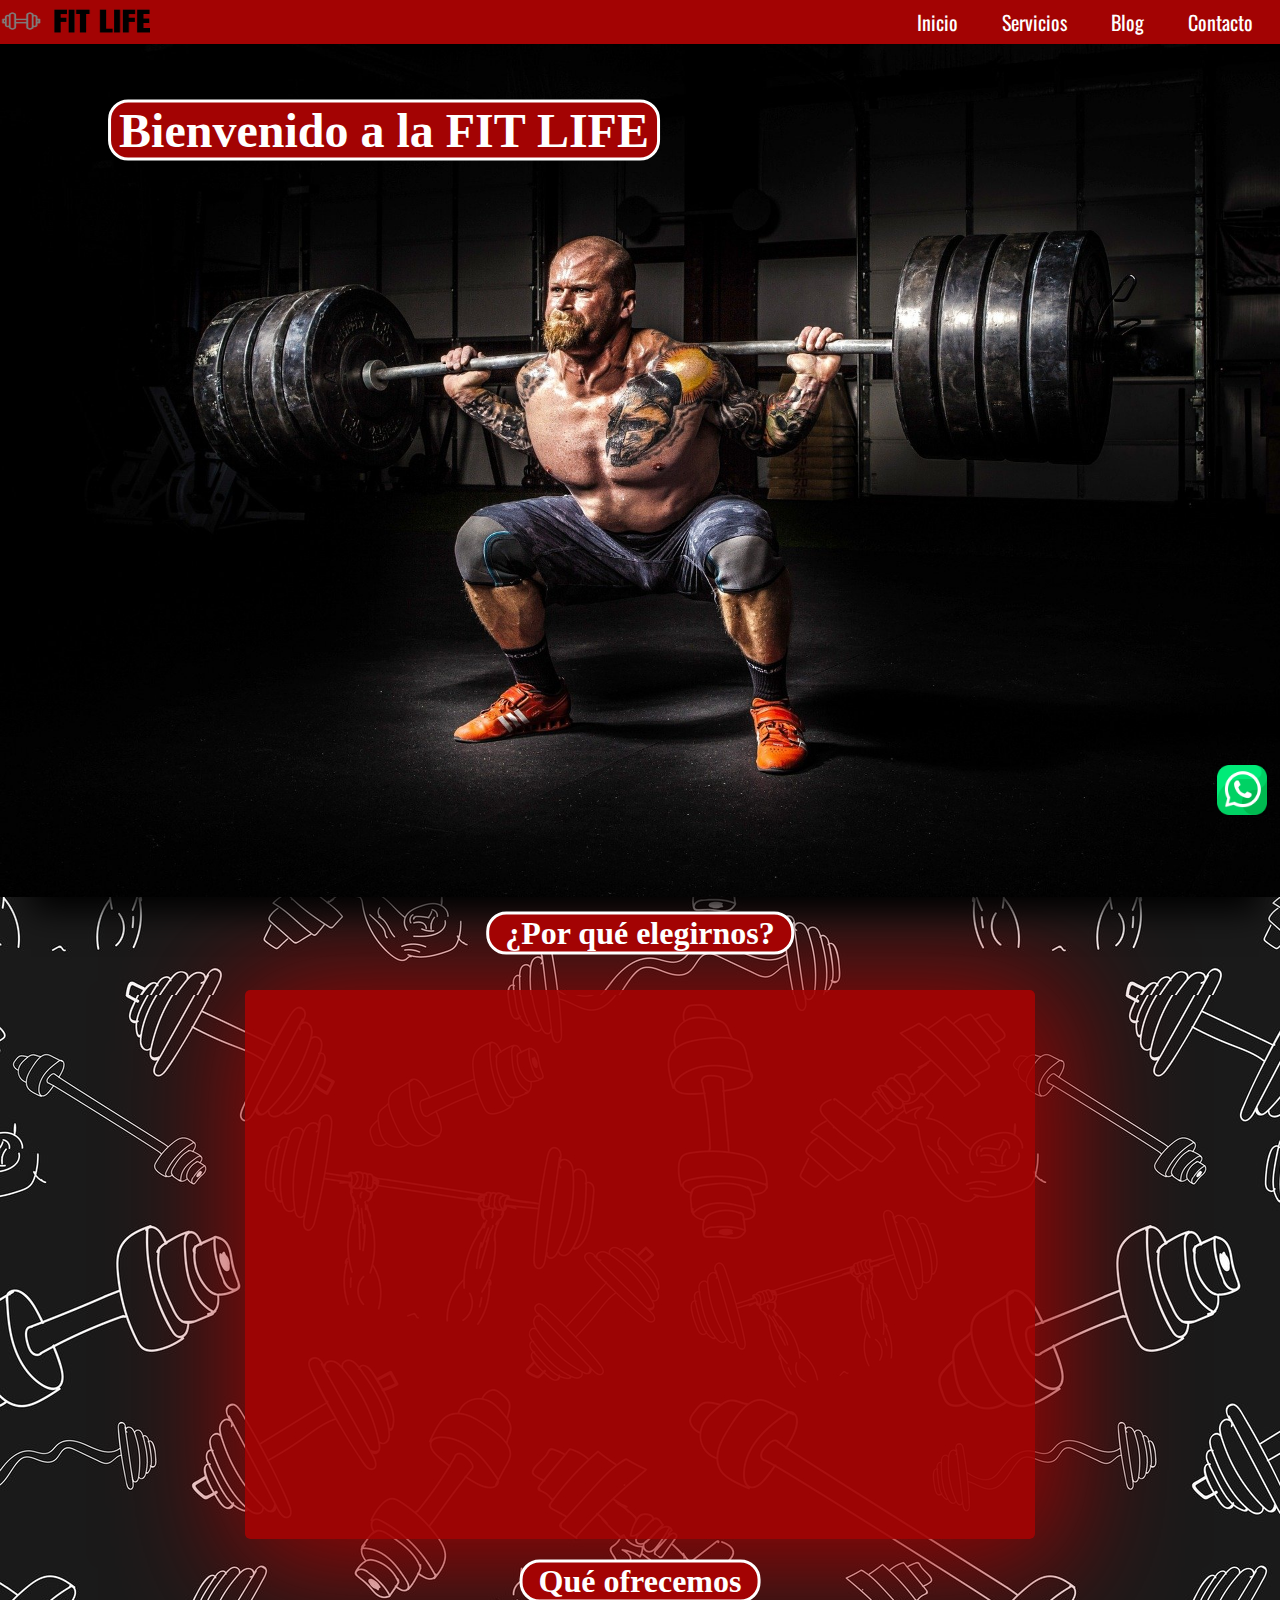
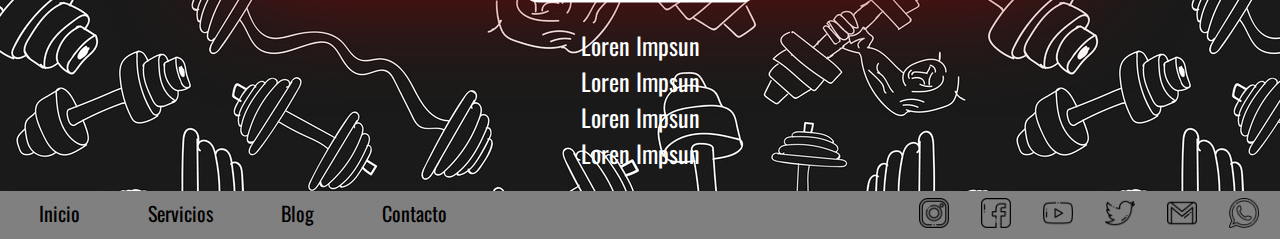
==== index.html @ 90eb645e "Animaciones" ====
<!DOCTYPE html>
<html lang="es">

<head>
  <title>FIT LIFE </title>
  <meta charset="UTF-8">
  <meta name="title" content="FIT Life">
  <meta name="description" content="Landing Page FIT LIFE">
  <meta name="viewport" content="width=device-width,initial-scale=1.0">
  <link rel="icon" href="assets/images/logo_large.png" type="image/png" />
  <link rel="stylesheet" href="assets/css/style.css">
  <link rel="stylesheet" type="text/css" media="print" href="assets/css/print.css" />

</head>

<body>
  <header>
    <nav class="navegador">
      <a class="logo" title="Logo FIT LIFE" href="index.html"><img src="assets/images/logo_large.png" width="150"
          height="40" alt="Logo FitLife"></a>
      <a class="link-3" href="index.html">Inicio</a>
      <a class="link-3" href="servicios.html">Servicios</a>
      <a class="link-3" href="blog.html">Blog</a>
      <a class="link-3" href="contacto.html">Contacto</a>
    </nav>
  </header>
  <main>
    <div class="contenedor">
      <img class="areahero" src="assets/images/areaHero.jpg" width="100%" height="100%" alt="Area Hero">
      <div class="centrado">
        <h1>Bienvenido a la FIT LIFE</h1>
      </div>

    </div>

    <h2 class="tituloForm">¿Por qué elegirnos?</h2>
    <div class="divPadreIndex">
      <div class="cajaRoja">
        <iframe class="videoPC" width="760" height="515" frameborder="0" rel="0" modestbranding="1"
          src="https://www.youtube.com/embed/nNqmmrD6hPM" title="YouTube video player"
          allow="accelerometer; autoplay; clipboard-write; encrypted-media; gyroscope; picture-in-picture"
          allowfullscreen></iframe>
        <iframe class="videoMov" width="360" height="215" frameborder="0" rel="0" modestbranding="1"
          src="https://www.youtube.com/embed/nNqmmrD6hPM" title="YouTube video player"
          allow="accelerometer; autoplay; clipboard-write; encrypted-media; gyroscope; picture-in-picture"
          allowfullscreen></iframe>
      </div>
    </div>


    <h2 class="tituloForm">Qué ofrecemos</h2>
    <div class="">
      <ul class="lista">
        <li>Loren Impsun</li>
        <li>Loren Impsun</li>
        <li>Loren Impsun</li>
        <li>Loren Impsun</li>
      </ul>
    </div>
    <div class="menu"></div>

  </main>
  <a class="iconowhatsapp" href="https://wa.me/34671139266"><img src="assets/images/whatsapp.png" width="50" height="50"
      alt="Icono Whatsapp"></a>
  <footer>
    <nav class="footerNav">
      <div>
        <a class="link-footer" href="index.html">Inicio</a>
        <a class="link-footer" href="servicios.html">Servicios</a>
        <a class="link-footer" href="blog.html">Blog</a>
        <a class="link-footer" href="contacto.html">Contacto</a>
      </div>
      <div>
        <a class="imagen-footer" href="https://www.instagram.com/"><img src="assets/images/instagram.png" width="30"
            height="30" alt="Logo instagram"></a>
        <a class="imagen-footer" href="https://es-es.facebook.com/"><img src="assets/images/facebook.png" width="30"
            height="30" alt="Logo facebook"></a>
        <a class="imagen-footer" href="https://www.youtube.com/"><img src="assets/images/youtube.png" width="30"
            height="30" alt="Logo youtube"></a>
        <a class="imagen-footer" href="https://twitter.com/?lang=es"><img src="assets/images/gorjeo.png" width="30"
            height="30" alt="Logo twitter"></a>
        <a class="imagen-footer" href="https://gmail.com/"><img src="assets/images/gmail.png" width="30" height="30"
            alt="Logo gmail"></a>
        <a class="imagen-footer" href="https://wa.me/34671139266"><img src="assets/images/logotipo-de-whatsapp.png"
            width="30" height="30" alt="Logo whattsapp"></a>
      </div>
    </nav>
  </footer>

</body>

</html>
---- assets/css/style.css ----
@import url('https://fonts.googleapis.com/css2?family=Oswald&display=swap');
@font-face { 
    font-family: 'Evogria'; 
    src: local('Evogria'), 
        url("assets/webfonts/evogria-webfont.woff2") format('woff2'), 
        url("assets/webfonts/evogria-webfont.woff") format('woff'), 
        url("assets/webfonts/Evogria.otf") format('truetype');
}
:root{
    --colorPC: #a30303;
}
/**********************Etiquetas estandar**********************/
*{
  margin:0px; 
  padding: 0px; 
  box-sizing: border-box;
}
body{
    background-image: url("../images/fondoContacto.jpg");
    overflow-x:hidden;
}


h1,h2,h3,h4,h5,h6{ 
    font-family:'Evogria';
    color:white;
    text-align: center;
}
h1{
    font-size: 3em;
}
h2{
    font-size: 2em;
}
h3{
    font-size: 1.5em;
}
cite,em,p{
    font-family: 'Oswald', sans-serif;
    font-size: 1.2em;
    margin:1em;
    color:white;
    line-height: 1.8em;
}
/**********************Blog**********************/
article{
    padding-top: 2em;
    padding-bottom: 2em;
    border-bottom: 3px solid white;
}
section{
    float:left;
    width:70%;
    background-color: var(--colorPC);
    border:3px solid white;   
    padding-left: 2em;
    padding-right: 2em;

}
/**********************Aside**********************/
aside{
    padding-left: 2em;
    padding-right: 2em;
    background-color: rgb(216, 132, 35);
    color:black;
    float: left;
    margin-right: 1.5em;
    width: 22%;
    border-radius:5px;
    border: solid 3px white;
}
.listaAside{
    list-style-image: url("../images/logo_small_icon_only_inverted.png");
    color:white;
    font-family: 'Oswald', sans-serif;
    font-size: 1.25em;
    margin-left: 0.1em;
}
.listaAside>li>a{
    color:white;
}
.listaAside:visited{
    color:var(--colorPC);
}
.H2Aside{
    text-align: center;
    font-family:'Evogria';
    font-size: 2em;
    margin-top: 1em;
    margin-right: 1em;
    margin-bottom: 0.5em; 
    margin-left: 0.5em;
    color:white; 
    text-shadow: 3px 3px 2px black;
}
/**********************Formulario **********************/
form{
    border: var(--colorPC) 5px solid;
    background-color: grey;
    padding: 60px;
    max-width: 600px;
    margin: 0 auto;
    margin-bottom: 3em;
}
form> textarea{
    resize:none;
    border: solid 2px var(--colorPC);
    border-radius: 5px;
}
.tituloForm{
    display: inline-flex;
    background-color: var(--colorPC);
    margin-top: 1em;
    position: relative;
    top: 10%;
    left: 50%;
    padding-left: 0.5em;
    padding-right: 0.5em;
    transform: translate(-50%, -50%);
    margin-bottom: 0.1em;
    border-radius: 20px;
    border:3px solid white;
}

label{
    font-family: "Evogria";
    font-size: 1.5em;
    margin:0.7em;
    color:white;
    margin-bottom: 1em;
    display: block;
    text-shadow: 3px 3px 2px black;
}
input{
    margin-left: 1em;
    margin-bottom: 1em;
    height: 2em;
    border: solid 2px var(--colorPC);
    border-radius: 5px;

}

.buttonF {
	display: block;
	background-color: var(--colorPC);
	padding: 5px 30px 5px 30px;
    margin-bottom: 10px;
	border: 0;
	font-size: 1em; 
	color: 	white;
  font-family: "Evogria";
}
.bloqueCheck{
    margin-top: 1em;
    margin-bottom: 1em;
    font-size: 0.8em;
    vertical-align: middle;
}
.chechText{
    font-size: 1.2em;
    display: inline;
}
input#color{
    color:white;
    font-family: 'Oswald', sans-serif;
    font-size: 1.5em;
  }
.checkbox:checked{
    background-color: var(--colorPC);
    border:none;
}
/**********************navegador**********************/
nav {
    padding: 7px;
    text-align: right;
    box-shadow: 3px 3px 3px rgba(0, 0, 0, 0.5);
  }
.navegador{
    height: 100%;
    background: var(--colorPC);
    width: 100%;
    box-shadow: 5px 10px 15px -10px white;

}
.menu{
    height: 20px;
}
.logo{
    position:absolute;
    left:0%;
    top:0.15%
}
/*********************footer**************************/
.footerNav{
    height: 100%;
    background: grey;
    top: 0px;
    width: 100%;
    right: 0%;
    display: flex;
    justify-content: space-between;
}
.imagen-footer{
    align-items: center;
    text-decoration: none;
    padding: 0 10px;
    margin: 0 4px;
    display:inline-block;
    top: 0.22em;
    left: 100%;
}
/***********************tabla*****************************/
table{
    margin: auto;
    border-collapse: collapse;
    caption-side: bottom;
    position: relative;
    font-family:'Evogria';
    text-align: center;
    border: 3px solid white;
    white-space:nowrap;
    height: 300px;
}
table>caption{
    color:white;   
    font-size: 2em; 
}

tr:nth-child(odd){
    background-color:rgb(216, 132, 35) ;
}

tr:nth-child(even){
    background-color:gray ;
}
tr:first-child{
    background-color: var(--colorPC);
    
}
td,th{
    color:white;
    font-family: 'Oswald', sans-serif;
    font-size: 1.2em;
}

.navVideo{
  
    padding-top: 1em;
    display: flex;
    flex-wrap: wrap;
    margin-top: 0.5em;
    width: 100%;

    background-color: gray;
    border-radius: 20%;
    text-align: center;
    color: black;
}
.navVideo>div{ 
    margin-top: 0.30em;
    width:100%;
    font-size: 110%;
    margin-right: 4.25em;
}


.VideoButton{
    background-color: var(--colorPC);
    color: white;
    height: 30px;
    width: 17.5%;
    border-color: black;
}

.audios{
    margin-top: 1em;
    display: flex;
    justify-content:space-between;
    width: 100%;
    align-items: center;
}
.audios>button{
    
    width: 15%;
    background: url('../images/iphone-se-red-wallpaper.jpg');
    -webkit-background-clip: text;
    color: transparent;

    /* Other */
    
    font-size: 30px;
    font-weight: 900;
    -webkit-animation: dynamic 10s infinite alternate linear;
            animation: dynamic 10s infinite alternate linear;
    white-space: nowrap;

}

.animacionLogo {
	animation-duration: 5s;
	animation-name: animacionLogo;
	animation-iteration-count: infinite;
  }
@keyframes animacionLogo{
	from {
		-webkit-transform: rotate(0deg);
        transform: rotateY(0deg);
	}
  50%{
		-webkit-transform: rotate(180deg);
        transform: rotateY(180deg);
	} 
	to {
		-webkit-transform: rotate(360deg);
        transform: rotateY(360deg);
		}
}

/******************lista*****************/
.lista{
    color:white;
    list-style:none;
    font-family: 'Oswald', sans-serif;
    font-size: 1.5em;
    text-align: center;
}

/******************links************************/
.linkCompra{
    color:rgb(216, 132, 35)
}
/*link de nav*/
.link-3 {
    font-family: 'Oswald', sans-serif;
    align-items: center;
    position:relative;
    color: #ffffff;
    font-size: 20px;
    text-decoration: none;
    padding: 0 10px;
    margin: 0 10px;
  }
  .link-3:hover {
    background-color: rgb(216, 132, 35);
    transition: 0.4s;
    color: white;
    padding-top: 0.42%;
    padding-bottom: 0.42%;
  }

.link-footer {
    font-family: 'Oswald', sans-serif;
    align-items:center;
    transition: 0.4s;
    position:relative;
    color: black;
    font-size: 20px;
    text-decoration: none;
    padding: 0 12px;
    margin: 0 20px;
}
  
.link-footer:active{
      color:rgb(216, 132, 35) ;
}
/*************Contenedores********************/
/*contenedor de index*/
.divPadreIndex{
    text-align: center;
}
/*contenedor index videp*/
.cajaRoja{
  
    padding: 15px;
    margin: 10px;
    align-items: center;
    background-color:rgba(163,3,3,0.95) ;
    border-radius: 5px;
  /* IMPORTANTE */
  display: inline-block;
  box-shadow: 10px 10px 124px 20px rgba(163,3,3,0.95);
}
/*contenedorAreaHero*/
.contenedor{
    position: relative;
    display: inline-block;
    text-align: center;
    margin-top: 0px;
    width: 100%;
    height: 100%;
}
/*contenedor h1 index*/
.centrado{
    position: absolute;
    top: 10%;
    left: 30%;
    transform: translate(-50%, -50%);
    background-color:var(--colorPC);
    border-radius: 20px;
    padding-left: 0.5em;
    padding-right: 0.5em;
    border: solid 3px white;
    animation-duration: 5s;
	animation-name: animacionLogo;
	animation-iteration-count: infinite;
}

animation-duration: 3s;
animation-name: slidein;


@keyframes slidein {
from {
  margin-left: 100%;
  width: 300%
}

to {
  margin-left: 0%;
  width: 100%;
}
}
/*contenedor de los articulos*/
.articulos{
    padding-left: 1em;
    margin-top: 2.5em;
    margin-bottom: 2.5em;
    padding-top: 2em;
    align-items: center;
    text-align: justify;
    overflow: hidden;
    border-radius: 20px;
    list-style:none;
}
/*contenedor de contacto extra*/
.centradoN{
    display:inline-block;
    background-color: var(--colorPC);
    margin-top: 5em;
    position: relative;
    left: 50%;
    padding-left: 0.5em;
    padding-right: 0.5em;
    transform: translate(-50%, -50%);
    border-radius: 20px;
    border: solid white 3px;
}
/*contenedor iframes*/
.centradoI{
   text-align: center;
   width: 100%;
}
/*contenedores flex de servicios*/
.divDisplay{
    padding-top:1em;
    background-color: var(--colorPC);
    padding-left: 0.75em;
    padding-right: 0.75em;
    padding-bottom: 1em;
    border-radius: 20px; 
    margin-bottom: 3em;
    margin-top: 1em;
    line-height: 2.5em;
    width: 510px; 
    text-align: center;
    border:3px solid white;
}
.divDisplayPRO{
    padding: 0.5em;
    padding-top: 1em;
    padding-bottom: 1em;
    background-color: rgb(216, 132, 35) ;
    border-radius: 20px; 
    margin-bottom: 2em;
    margin-top: 1em;
    line-height: 2.5em;
    width: 600px; 
    text-align: center;
    border:3px solid white;
}
.contenedoresDis{
  display: flex;
  flex-wrap: nowrap;
  justify-content: space-around;
}
/*contenedor del scroll de blog*/
.scroll {
    border:2px solid white;
    border-radius: 5px;
    background-color:  rgb(216, 132, 35) ;
    width: 150px;
    height: 150px;
    overflow: scroll;
  }
/*contenedor que centra la servicios*/
.contenedorCentrado{
      max-width: 100%;
      align-items: center;
      align-content: center;
      margin: 0 auto;
  }
/*diseño areaHero*/
.areahero{
    box-shadow: 5px 40px 31px -26px rgba(0,0,0,1);
    -webkit-box-shadow: 5px 40px 31px -26px rgba(0,0,0,1);
    -moz-box-shadow: 5px 40px 31px -26px rgba(0,0,0,1);
}

.scrollT{

}

/***************whatsapp*********************/
.iconowhatsapp{
    position: fixed;
    right: 1%;
    top:85%;
    transition: 0.5s linear;
}
.iconowhatsapp:hover{

transform: rotate(360deg);
}

/*********Imagenes sin alt****************/

img:not([alt]){
    border: 1px solid red;
}
/**********icono pdf****************/
a[href$=".pdf"]:after 
{
    margin-top: 1em;
    content: "";
    background-image:url(../images/pdf.png);
    background-size: 100% 100%;
    display: inline-block;
  
    /*size of your image*/
    height: 25px;
    width:25px;
}
/******************Iframes ***************************/
.videoPC{

}
.videoMov{
    display: none;
    width: 100%;
}
.iframeBM{
    display: none;
    width: 100%;
}
/**************boton tienda ***************************/

.shop
{
    font-family: "Evogria";
    position: relative;
    bottom: -20%;
    width: 150px;
    padding-top: 40px;
    padding-bottom: 40px;
    margin: 0 auto;
    margin-bottom: 1em;
    border: 0;
    cursor: pointer;
    border-radius: 2px;
    transform: translateY(-50%);
    overflow: hidden;
    border:3px solid white;
    border-radius: 10em;
    box-shadow:2px 5px 16px 5px #0B325E
}

.shop:before, .shop:after
{
    content: "";
    position: absolute;
    top: 0;
    right: 0;
    bottom: 0;
    left: 0;
}

.shop:before
{
    transform: scale(1);
    background: #E30000;
    background: linear-gradient(45deg, #E30000 0%, #E04216 34%, #E3840E 100%);
    background-size: cover;
    transition: 0.3s ease transform;
    z-index: 1;
}

.shop:after
{   
    background: #E30000;
    background: linear-gradient(45deg, #E30000 0%, #E04216 34%, #E3840E 100%);
    opacity: 0.16;
    z-index: 2;
}

.shop div
{
    position: absolute;
    top: 0;
    right: 0;
    bottom: 0;
    left: 0;
    z-index: 3;
}

.shop div:before, .shop div:after
{
    position: absolute;
    top: 3px;
    right: 0;
    left: 0;
    color: #fff;
    font-size: 1.5em;
    font-family: "Evogria";
    font-weight: bold;
    line-height: 1;
    text-align: center;
    padding: 25px 0;
    transition: 0.3s ease all;
}

.shop div:before
{
    content: "30€/mes";
    letter-spacing: 0;
    opacity: 1;
    transform: scale(1);
}

.shop div:after
{
    content: "Comprar";
    letter-spacing: -10px;
    transform: scale(0);
    opacity: 0;
}
.shop div.BAS:before
{
    content: "90€/mes";
    letter-spacing: 0;
    opacity: 1;
    transform: scale(1);
}


.shop div.PRO:before
{
    content: "1500€";
    letter-spacing: 0;
    opacity: 1;
    transform: scale(1);
}


.shop:hover:before
{
    transform: scale(1.3);
}

.shop:hover div:before
{
    letter-spacing: 3px;
    opacity: 0;
    transform: scale(4);
}

.shop:hover div:after
{
    letter-spacing: 0;
    opacity: 1;
    transform: scale(1);
}

/***********Sombra de texto**************/
.sombraT{
    text-shadow: 3px 3px 2px black;
}
/************Texto animado ******************/
.epicT{
	
        /* Text Background Effect */
        
        background: url('../images/fuentefoto.jpg');
        -webkit-background-clip: text;
        color: transparent;
    
        /* Other */
        
        font-size: 50px;
        font-weight: 900;
        -webkit-animation: dynamic 10s infinite alternate linear;
                animation: dynamic 10s infinite alternate linear;
        white-space: nowrap;        
    }
    .epicTS{
    
        /* Text Background Effect */
        
        background: url('../images/fuentefoto.jpg');
        -webkit-background-clip: text;
        color: transparent;
    
        /* Other */
        
        font-size: 30px;
        font-weight: 900;
        -webkit-animation: dynamic 10s infinite alternate linear;
                animation: dynamic 10s infinite alternate linear;
        white-space: nowrap;

        
    }
    .epicTSP{
    
        /* Text Background Effect */
        
        background: url('../images/iphone-se-red-wallpaper.jpg');
        -webkit-background-clip: text;
        color: transparent;
    
        /* Other */
        
        font-size: 30px;
        font-weight: 900;
        -webkit-animation: dynamic 10s infinite alternate linear;
                animation: dynamic 10s infinite alternate linear;
        white-space: nowrap;

        
    }


    @-webkit-keyframes slice {
	
        0% {	line-height: 0%; }
        
        100% {	line-height: 100%; }
        
    }


    @keyframes slice {
	
        0% {	line-height: 0%; }
        
        100% {	line-height: 100%; }
        
    }
    
    /* Dynamic Background Animation */
    
    @-webkit-keyframes dynamic {
        
        0% {	background-position: 0% }
        
        100% {	background-position: 100%; }
        
    }
    
    @keyframes dynamic {
        
        0% {	background-position: 0% }
        
        100% {	background-position: 100%; }
        
    }

/*************** Media queries *****************************/
@media screen and (max-width: 1024px) {
    .link-3:hover {
       
        padding-top: 0.7%;
        padding-bottom: 0.7%;
      }
    .centrado>h1{
        font-size:2.5em;
    }
    .tituloForm{
        font-size: 2.5em;
    }
    .contenedorCentrado{
        max-width: 100%
    }
    .scrollT{
        margin: 0 auto;
        max-width: 90%;
        align-items: center;
        align-content: center;
        margin: 0 auto;
        overflow-x: scroll;
    }
    .contenedoresDis{
        flex-wrap:wrap;
        justify-content: center;
      }
      .iconowhatsapp{
        position: fixed;
        right: 0.25%;
        top:80%;
        transition: 0.5s linear;
    }
  .epicT{
      font-size:30px;
}
.H2Aside{
    font-size: 1.5em;
}
.iframeBM{
    display: none;
}
}

@media screen and (max-width: 768px) {
    .centrado>h1{
        font-size:2em;
    }
    .tituloForm{
        font-size: 2em;
    }
    .videoPC{
        display: none;
    }
    .videoMov{
        display: block;
    }
    .iconowhatsapp{
        display: none;
    }
    .divDisplay{
        width: 400px;
    }
    .divDisplay>h4{
        font-size: 0.80em;
    }
    .divDisplayPRO{
        width: 420px;
    }
    .divDisplayPRO>h4{
        font-size: 0.73em;
    }
    .articulos{
        width: 100%;
        margin-top: 1em;
        display: block;
    }
    aside{
        width: 80%;
        margin-bottom: 1em;
        display: block;  
        margin-left: 3em;
    }
    .listaAside{
        font-size: 1em;
    }
    section{
        width: 95%;
        margin-bottom: 1em;
        display: block;
        margin-left: 0.5em;
    }
    .H2Aside{
        font-size: 1.2em;
    }
    form{
        max-width: 400px;
        
    }
    form> textarea{
       width: 300px;
    }
    .bloqueCheck{
        font-size: 0.56em;
    }
    em{
        font-size: 1em;
    }
    article>h3{
        font-size: 1em;
    }
    .epicT{
        font-size: 1.1em;
    }
    .articulos>section>article>p{
        font-size: 1em;
    }
    .centradoN{
        margin-top: 8em;
        width: 90%;
    }
    table>caption{
        font-size: 1.5em;
    }
    .scrollT{
        overflow-x:scroll;
    }
    .link-footer {
        padding: 0 6px;
        margin: 0 10px;
    }
    
}



@media screen and (max-width: 480px) {
    .centrado>h1{
        font-size:1.2em;
    }
    .navegador{
        padding-top: 3em;
        
    }
    .navegador>.logo{
        left:30%;
    
    }
    .navegador>a{
    display:flex;
    }
    .link-3:hover {
    padding-top: 0%;
    padding-bottom: 0%;
    padding-left: 10%;
    padding-right: 10%;
    margin-left: 0em;
    margin-right: 0em;
    }
    .tituloForm{
        font-size: 1.2em;
    }
    .esconder{
        display:none;
    }
    .scrollT{
        overflow: hidden;
    }
    .iframeBM{
        display: block;
    }
    .iframeB{
        display: none;
    }
}
---- assets/css/print.css ----
@media print{ 
    header,footer,aside,nav{
        display: none; 
    } 
}
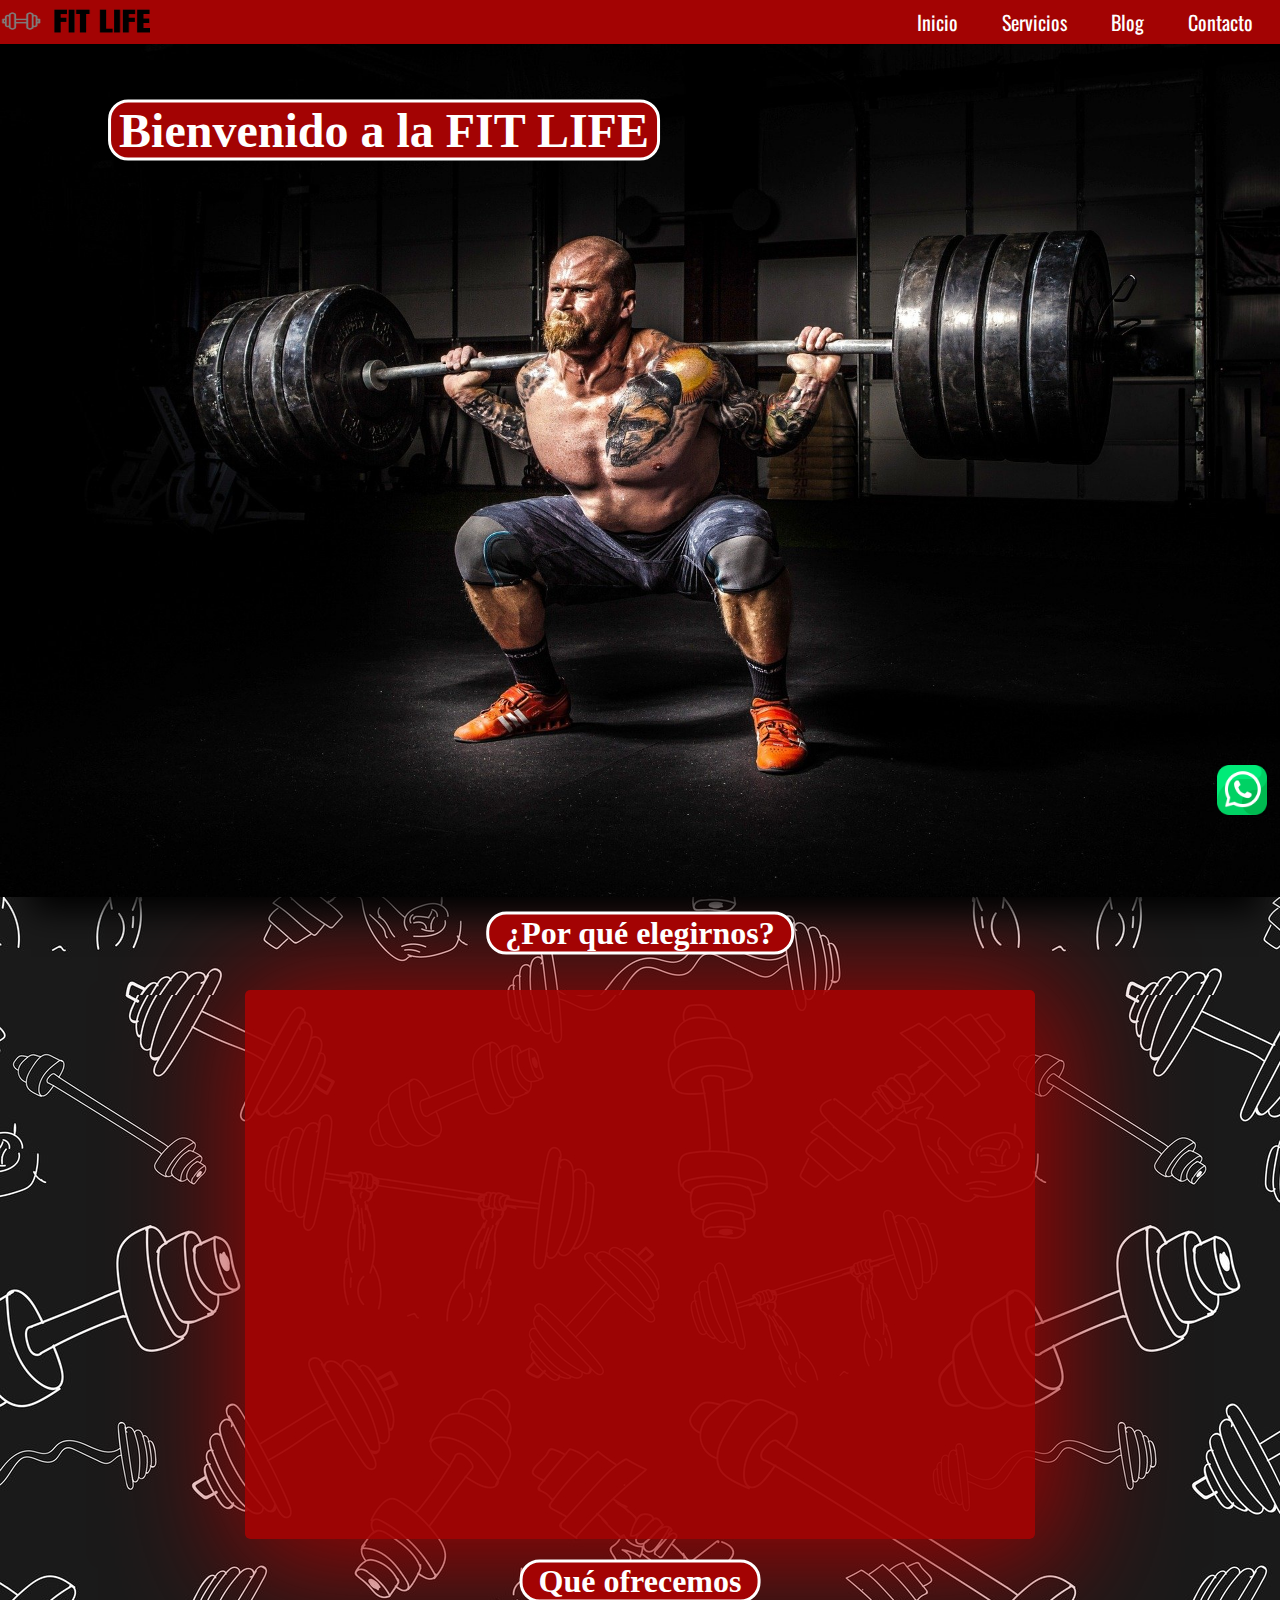
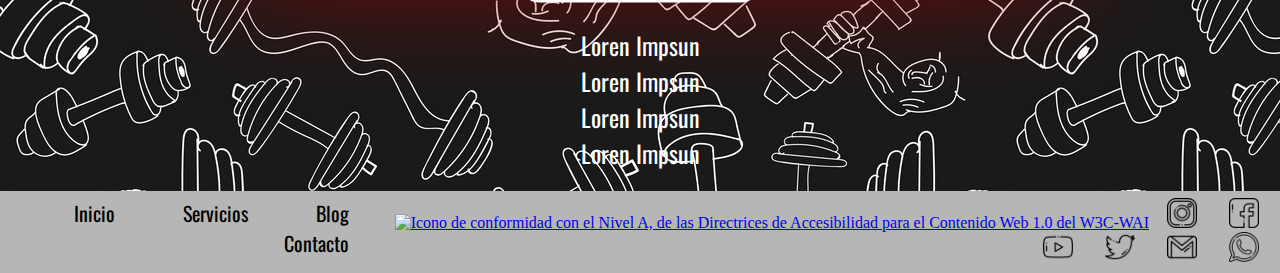
==== commit 4072f305: "Form corregido" ====
--- a/index.html
+++ b/index.html
@@ -65,12 +65,19 @@
   <footer>
     <nav class="footerNav">
       <div>
-        <a class="link-footer" href="index.html">Inicio</a>
+        <a class="link-footer"  href="index.html">Inicio</a>
         <a class="link-footer" href="servicios.html">Servicios</a>
         <a class="link-footer" href="blog.html">Blog</a>
         <a class="link-footer" href="contacto.html">Contacto</a>
       </div>
       <div>
+        <a href="http://www.w3.org/WAI/WCAG1A-Conformance"
+	title="Explicación del Nivel A de Conformidad">
+<img height="32" width="88" 
+	src="http://www.w3.org/WAI/wcag1A"
+	alt="Icono de conformidad con el Nivel A, 
+	de las Directrices de Accesibilidad para 
+	el Contenido Web 1.0 del W3C-WAI"></a>
         <a class="imagen-footer" href="https://www.instagram.com/"><img src="assets/images/instagram.png" width="30"
             height="30" alt="Logo instagram"></a>
         <a class="imagen-footer" href="https://es-es.facebook.com/"><img src="assets/images/facebook.png" width="30"
--- a/assets/css/style.css
+++ b/assets/css/style.css
@@ -193,7 +193,7 @@
 /*********************footer**************************/
 .footerNav{
     height: 100%;
-    background: grey;
+    background: rgb(182, 182, 182);
     top: 0px;
     width: 100%;
     right: 0%;
